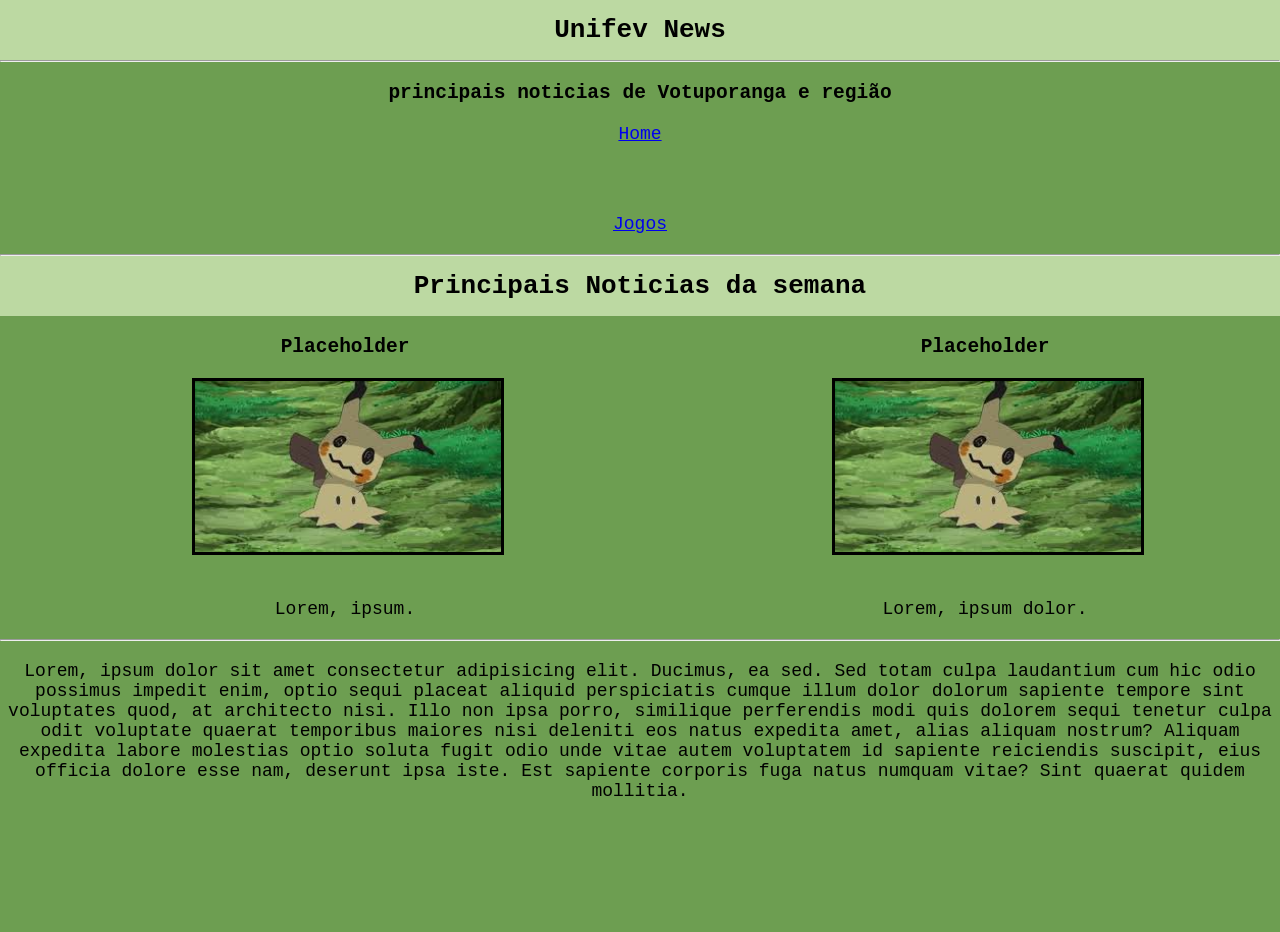
==== index.html @ fdd72af8 "Primeiro Commit" ====
<!DOCTYPE html>
<html lang="pt-br">

<head>
    <meta charset="UTF-8">
    <meta name="viewport" content="width=device-width, initial-scale=1.0">
    <title>Exemplos</title>
    <link rel="stylesheet" href="./css/main.css">
</head>

<body style="background-color: #6D9E51; font-family: monospace;">
    <header>
        <h1>Unifev News</h1>
        <hr>
        <h2>principais noticias de Votuporanga e região</h2>
        <nav>
            <a href="#">Home</a><br><br>
            <a href="jogos.html">Jogos</a>
        </nav>
    </header>
    <hr>
    <main>
        <h1>Principais Noticias da semana</h1>
        <ul class="galeria">
            <li>
                <h2>Placeholder</h2>
                <img src="./img/placeholder.jpg" id="firstImg" alt="texto-imagem">
                <p>Lorem, ipsum.</p>
            <li>
                <h2>Placeholder</h2>
                <img src="./img/placeholder.jpg" alt="texto-imagem">
                <p>Lorem, ipsum dolor.</p>
            </li>
            <li></li>
        </ul>
    </main>
    <hr>
    <footer>
        <ul>
            <li>
                <p id="texto-final">Lorem, ipsum dolor sit amet consectetur adipisicing elit. Ducimus, ea sed. Sed totam
                    culpa laudantium
                    cum hic
                    odio possimus impedit enim, optio sequi placeat aliquid perspiciatis cumque illum dolor dolorum
                    sapiente
                    tempore sint voluptates quod, at architecto nisi. Illo non ipsa porro, similique perferendis modi
                    quis
                    dolorem sequi tenetur culpa odit voluptate quaerat temporibus maiores nisi deleniti eos natus
                    expedita amet,
                    alias aliquam nostrum? Aliquam expedita labore molestias optio soluta fugit odio unde vitae autem
                    voluptatem
                    id sapiente reiciendis suscipit, eius officia dolore esse nam, deserunt ipsa iste. Est sapiente
                    corporis
                    fuga natus numquam vitae? Sint quaerat quidem mollitia.</p>
            </li>
        </ul>
    </footer>

    <script src="./js/main.js" defer></script>
</body>

</html>
---- css/main.css ----
* {
    text-align: center;
    margin: 0;
    padding: 0;
}

body {
    overflow: hidden;
    overflow-y: visible;
}

h1 {
    background-color: #BCD9A2;
    padding: 15px;
}

h2 {
    margin-bottom: 20px;
    margin-top: 20px;
}

a {
    text-decoration: underline;
    display: flex;
    margin-bottom: 20px;
    margin-top: 20px;
    justify-content: center;
    transition: 0.2s;
    font-size: 18px;

    &:hover {
        color: white;
    }
}

.galeria {
    list-style: none;
    display: flex;
    justify-content: space-between;
    position: relative;
    left: 65%;
    margin-bottom: 20px;
    transform: translate(-50%);
}

img {
    width: 100%;
    border: 3px solid #000000;
    margin-bottom: 20px;
    transition: 0.2s;

    &:hover {
        width: 115%;
        border: 3px solid white;
        animation: 0.5s imgAnim linear;
    }
}

#firstImg {
    &:hover {
        width: 115%;
        border: 3px solid white;
        animation: 0.5s imgAnim linear;
    }
}

p {
    font-size: 18px;
    margin-top: 20px;
}

#texto-final {
    color: black;
    margin-bottom: 120px;
    font-size: 18px;
}

@keyframes textoAnim {
    0% {
        rotate: 0deg;
    }

    25% {
        rotate: 2deg;
    }

    50% {
        rotate: -2deg;
        color: red;
    }

    100% {
        rotate: 0deg;
    }
}


@keyframes imgAnim {
    0% {
        rotate: 0deg;
    }

    25% {
        rotate: 5deg;
    }

    50% {
        rotate: -5deg;
        color: red;
    }

    100% {
        rotate: 0deg;
    }
}
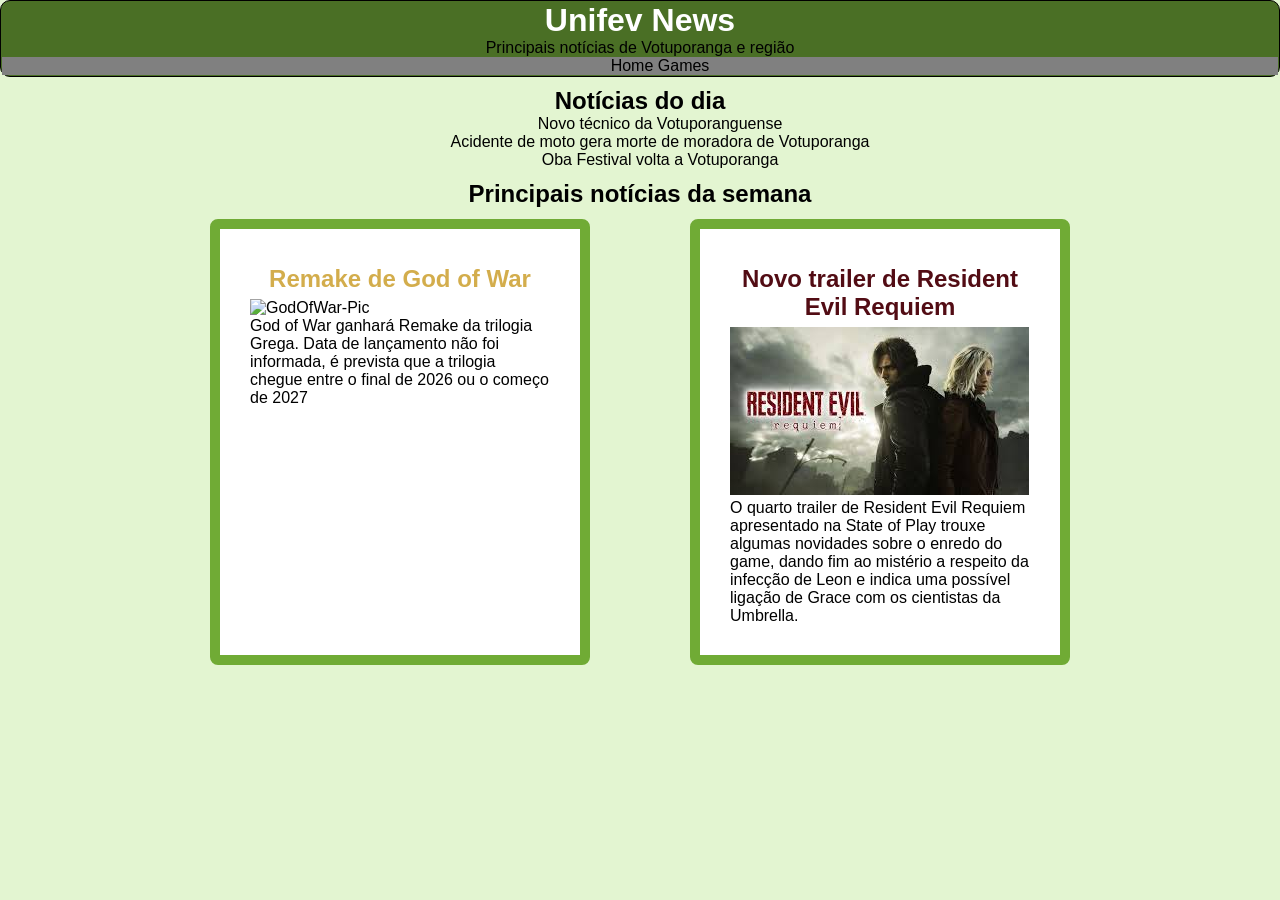
==== commit 1ec33c85: "parafelas" ====
--- a/index.html
+++ b/index.html
@@ -1,62 +1,193 @@
-<!DOCTYPE html>
-<html lang="pt-br">
-
-<head>
-    <meta charset="UTF-8">
-    <meta name="viewport" content="width=device-width, initial-scale=1.0">
-    <title>Exemplos</title>
-    <link rel="stylesheet" href="./css/main.css">
-</head>
-
-<body style="background-color: #6D9E51; font-family: monospace;">
-    <header>
-        <h1>Unifev News</h1>
-        <hr>
-        <h2>principais noticias de Votuporanga e região</h2>
-        <nav>
-            <a href="#">Home</a><br><br>
-            <a href="jogos.html">Jogos</a>
-        </nav>
-    </header>
-    <hr>
-    <main>
-        <h1>Principais Noticias da semana</h1>
-        <ul class="galeria">
-            <li>
-                <h2>Placeholder</h2>
-                <img src="./img/placeholder.jpg" id="firstImg" alt="texto-imagem">
-                <p>Lorem, ipsum.</p>
-            <li>
-                <h2>Placeholder</h2>
-                <img src="./img/placeholder.jpg" alt="texto-imagem">
-                <p>Lorem, ipsum dolor.</p>
-            </li>
-            <li></li>
-        </ul>
-    </main>
-    <hr>
-    <footer>
-        <ul>
-            <li>
-                <p id="texto-final">Lorem, ipsum dolor sit amet consectetur adipisicing elit. Ducimus, ea sed. Sed totam
-                    culpa laudantium
-                    cum hic
-                    odio possimus impedit enim, optio sequi placeat aliquid perspiciatis cumque illum dolor dolorum
-                    sapiente
-                    tempore sint voluptates quod, at architecto nisi. Illo non ipsa porro, similique perferendis modi
-                    quis
-                    dolorem sequi tenetur culpa odit voluptate quaerat temporibus maiores nisi deleniti eos natus
-                    expedita amet,
-                    alias aliquam nostrum? Aliquam expedita labore molestias optio soluta fugit odio unde vitae autem
-                    voluptatem
-                    id sapiente reiciendis suscipit, eius officia dolore esse nam, deserunt ipsa iste. Est sapiente
-                    corporis
-                    fuga natus numquam vitae? Sint quaerat quidem mollitia.</p>
-            </li>
-        </ul>
-    </footer>
-
-    <script src="./js/main.js" defer></script>
-</body>
-
-</html>+<!DOCTYPE html>
+<html lang="pt-br">
+
+<head>
+    <meta charset="UTF-8">
+    <meta name="viewport" content="width=device-width, initial-scale=1.0">
+    <title>Unifev NEWS</title>
+</head>
+<style>
+    :root{
+        --miguelviado: black;
+        --dogaoviado: blue;
+        --dogaoJrviado: #D3AD4C;
+        --Nahyronviado: #520C14;
+        --diasViado: #E3F5D1;
+        --johnViado: white;
+        --cor1: #4A6F25;
+        --cor2: #70AB35;
+    }
+
+
+
+    * {
+        font-family: 'Segoe UI', Tahoma, Geneva, Verdana, sans-serif;
+        margin: 0;
+    }
+
+    body {
+        background-color: var(--diasViado);
+    }
+
+    a {
+        text-decoration: none;
+        color: var(--miguelviado);
+    }
+
+    #lista a:hover {
+        color: var(--johnViado);
+        background-color: var(--dogaoviado);
+        transition: 0.4s;
+    }
+
+    #block-1 h2 {
+        color: var(--dogaoJrviado);
+    }
+
+    img {
+        width: 299px;
+        height: 168px;
+        max-width: 100%;
+    }
+
+    #block-2 h2 {
+        color: var(--Nahyronviado);
+
+    }
+
+    #block-1,
+    #block-2 {
+        width: 300px;
+    }
+
+    .turnAround{
+        text-align: center;
+        border: 1px solid black;
+        border-radius: 10px;
+        padding: 1px;
+        background-color: var(--cor1);
+        gap: 8px;
+    }
+
+    #lista{
+        padding: 10px;
+    }
+
+    #block-1{
+        border: 3px solid var(--cor2);
+        border-radius: 8px;
+        border-width: 10px;
+        padding: 30px;
+        background-color: white;
+    }
+    #block-2{
+        border: 3px solid var(--cor2);
+        border-radius: 8px;
+        border-width: 10px;
+        padding: 30px;
+        background-color: white;
+    }
+    #bodybuilder{
+        text-align: center;
+        padding: 1px;
+        margin-bottom: 10px;
+    }
+
+    .bloco{
+        display: flex;
+        justify-content: center;
+        align-content: center;
+        gap: 50px;
+    }
+
+    #block-2 h2{
+        text-align: center;
+        padding: 6px;
+    }
+    #block-1 h2{
+        text-align: center;
+        padding: 6px;
+    }
+
+    #lista{
+        text-align: center;
+    }
+
+    #lista ul{
+        list-style: none;
+    }
+
+    .turnAround h1{
+        color: var(--johnViado);
+    }
+
+    /* # = ID
+        . = CLASS */
+
+        .navbar ul li{
+            display: inline;
+        }
+
+        .navbar{
+            background-color: gray;
+        }
+</style>
+
+<body>
+    <header>
+        <div class="turnAround">
+        <h1>Unifev News</h1>
+        <p>Principais notícias de Votuporanga e região</p>
+        <div class="navbar">
+        <nav>
+            <ul>
+                <li><a href="#">Home</a></li>
+                <li><a href="jogos.html">Games</a></li>
+            </ul>
+        </nav>
+        </div>
+    </div>
+
+        <div id="lista">
+            <h2>Notícias do dia </h2>
+            <nav>
+                <ul>
+                    <li><a
+                            href="https://ge.globo.com/sp/tem-esporte/futebol/times/votuporanguense/noticia/2026/02/13/marcus-viola-e-anunciado-como-novo-tecnico-do-votuporanguense-para-a-a2.ghtml">Novo
+                            técnico da Votuporanguense</a></li>
+                    <li><a
+                            href="https://regiaonoroeste.com/moradora-de-votuporanga-morre-apos-oito-dias-internada-devido-a-acidente-de-moto/">Acidente
+                            de moto gera morte de moradora de Votuporanga</a></li>
+                    <li><a
+                            href="https://g1.globo.com/sp/sao-jose-do-rio-preto-aracatuba/noticia/2026/02/12/votuporanga-se-prepara-para-retorno-do-oba-festival-apos-pandemia-e-projeta-movimentacao-economica-de-r-70-milhoes.ghtml">Oba
+                            Festival volta a Votuporanga</a></li>
+                </ul>
+            </nav>
+        </div>
+    </header>
+    <h2 id="bodybuilder">Principais notícias da semana</h2>
+    <div class="bloco">
+    <div id="block-1">
+
+        <h2>Remake de God of War</h2>
+        <a href="https://meups.com.br/noticias/god-of-war-trilogy-remake-e-anunciado/"><img
+                src="https://meups.com.br/wp-content/uploads/2026/02/God-of-War-Trilogy-Remake-900x503.jpg"
+                alt="GodOfWar-Pic" title="God Of War"></a>
+
+        <p>God of War ganhará Remake da trilogia Grega. Data de lançamento não foi informada, é prevista que a trilogia
+            chegue entre o final de 2026 ou o começo de 2027</p>
+
+    </div>
+    <br>
+    <div id="block-2">
+
+        <h2>Novo trailer de Resident Evil Requiem</h2>
+        <a href="https://manualdosgames.com/resident-evil-requiem-pode-retorno-vilao-26/"><img src="ResidentEvil.jpg"
+                alt="Resident Evil Requiem" title="Resident Evil Requiem"></a>
+        <p>O quarto trailer de Resident Evil Requiem apresentado na State of Play trouxe algumas novidades sobre o
+            enredo do game, dando fim ao mistério a respeito da infecção de Leon e indica uma possível ligação de Grace
+            com os cientistas da Umbrella.</p>
+    </div>
+    </div>
+</body>
+</html>
